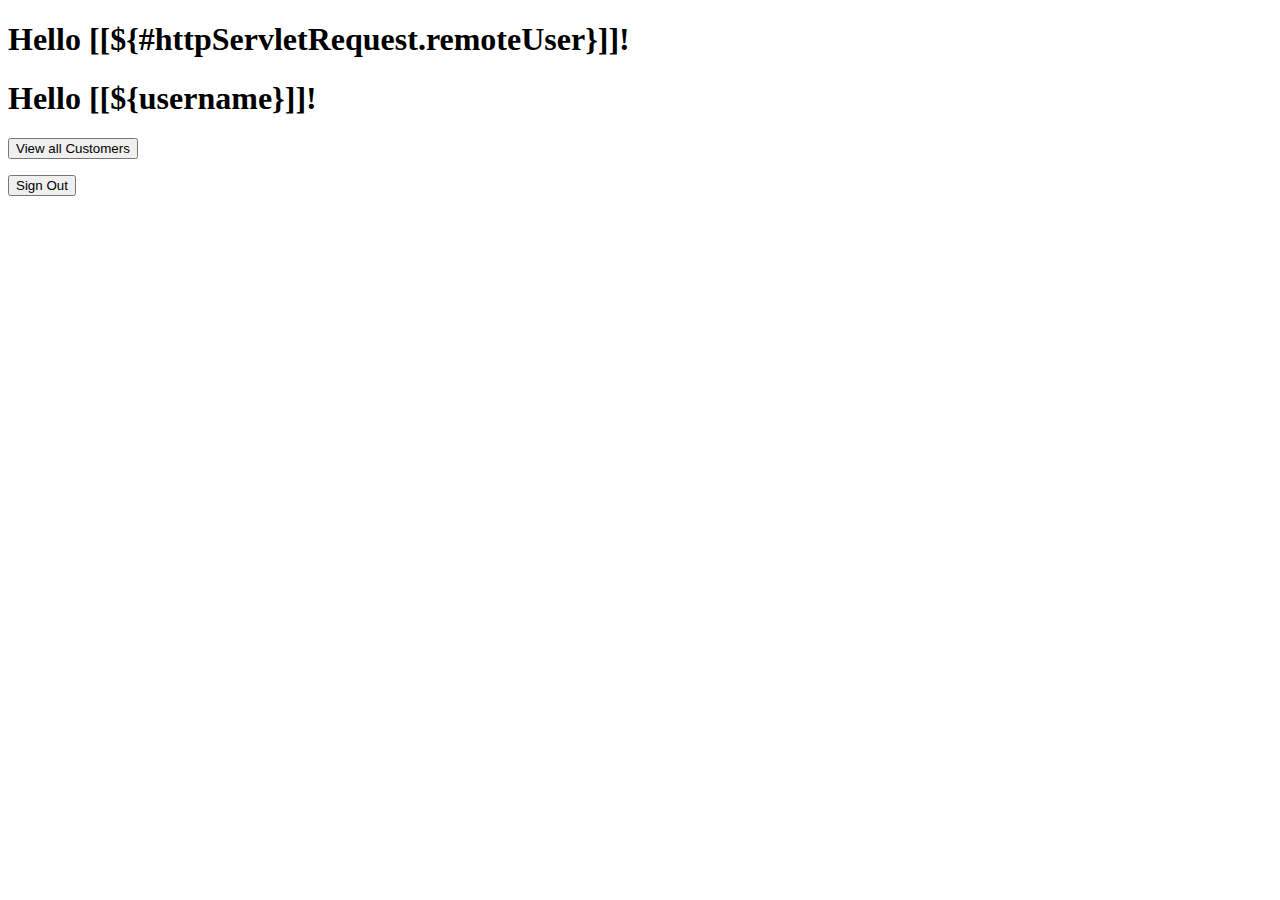
==== src/main/resources/templates/index.html @ 3a1141ba "Added bootstrap and enhanced UI" ====
<!DOCTYPE html> 
<html xmlns="http://www.w3.org/1999/xhtml" xmlns:th="https://www.thymeleaf.org" xmlns:sec="https://www.thymeleaf.org/thymeleaf-extras-springsecurity3"> 
   <head> 
      <title>Enterprise Management System</title> 
      <link rel="stylesheet" 
        href="https://cdn.jsdelivr.net/npm/bootstrap@4.1.3/dist/css/bootstrap.min.css" 
        integrity="sha384-MCw98/SFnGE8fJT3GXwEOngsV7Zt27NXFoaoApmYm81iuXoPkFOJwJ8ERdknLPMO" 
        crossorigin="anonymous">
   </head>
   <body>
   		<div class="container my-2">
   			<div th:if="${justLoggedIn}">
	        	<h1 th:inline="text">Hello [[${#httpServletRequest.remoteUser}]]!</h1>
	      	</div> 
	      	<div th:if="${justRegistered}">
	        	<h1 th:inline="text">Hello [[${username}]]!</h1>
	      	</div>
	      <p></p>
	      <form th:action="@{/customers/getall}" method="get"> 
	         <input name="logout" type="submit" value="View all Customers"/> 
	      </form>
	      <p></p>
	      <form th:action="@{/logout}" method="post"> 
	         <input name="logout" type="submit" value="Sign Out"/> 
	      </form>
   		</div>
      
   </body> 
</html>

<!--
<h1 th:inline="text">Hello [[${#httpServletRequest.remoteUser}]]</h1>
      <div th:if="${justRegistered}">
        <h1 th:inline="text">Hello [[${username}]]!</h1>
      </div>  
  -->
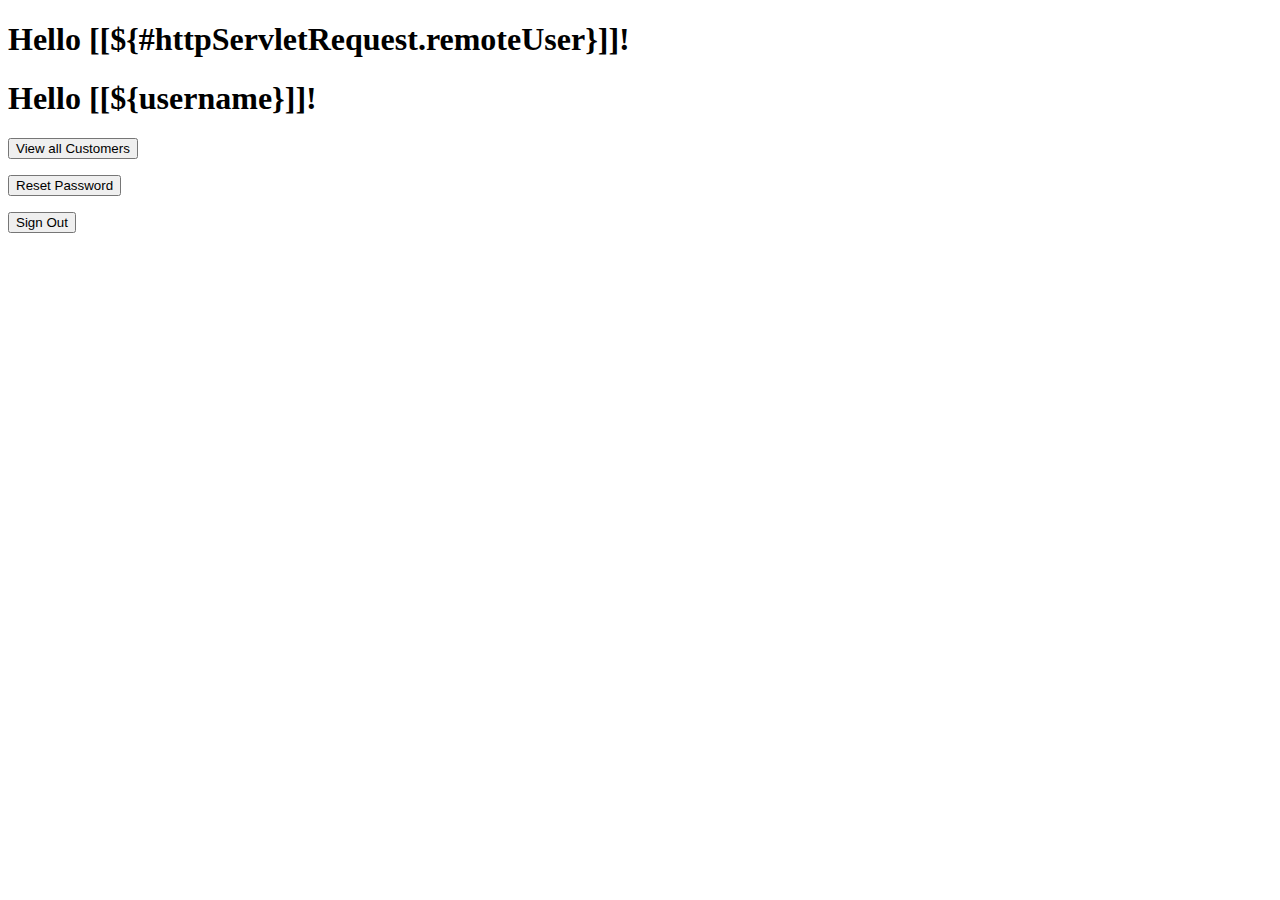
==== commit 60bdcf5c: "forget and reset pass" ====
--- a/src/main/resources/templates/index.html
+++ b/src/main/resources/templates/index.html
@@ -17,7 +17,11 @@
 	      	</div>
 	      <p></p>
 	      <form th:action="@{/customers/getall}" method="get"> 
-	         <input name="logout" type="submit" value="View all Customers"/> 
+	         <input name="viewall" type="submit" value="View all Customers"/> 
+	      </form>
+	      <p></p>
+	      <form th:action="@{/redirectToReset}" method="get"> 
+	         <input name="reset" type="submit" value="Reset Password"/> 
 	      </form>
 	      <p></p>
 	      <form th:action="@{/logout}" method="post"> 
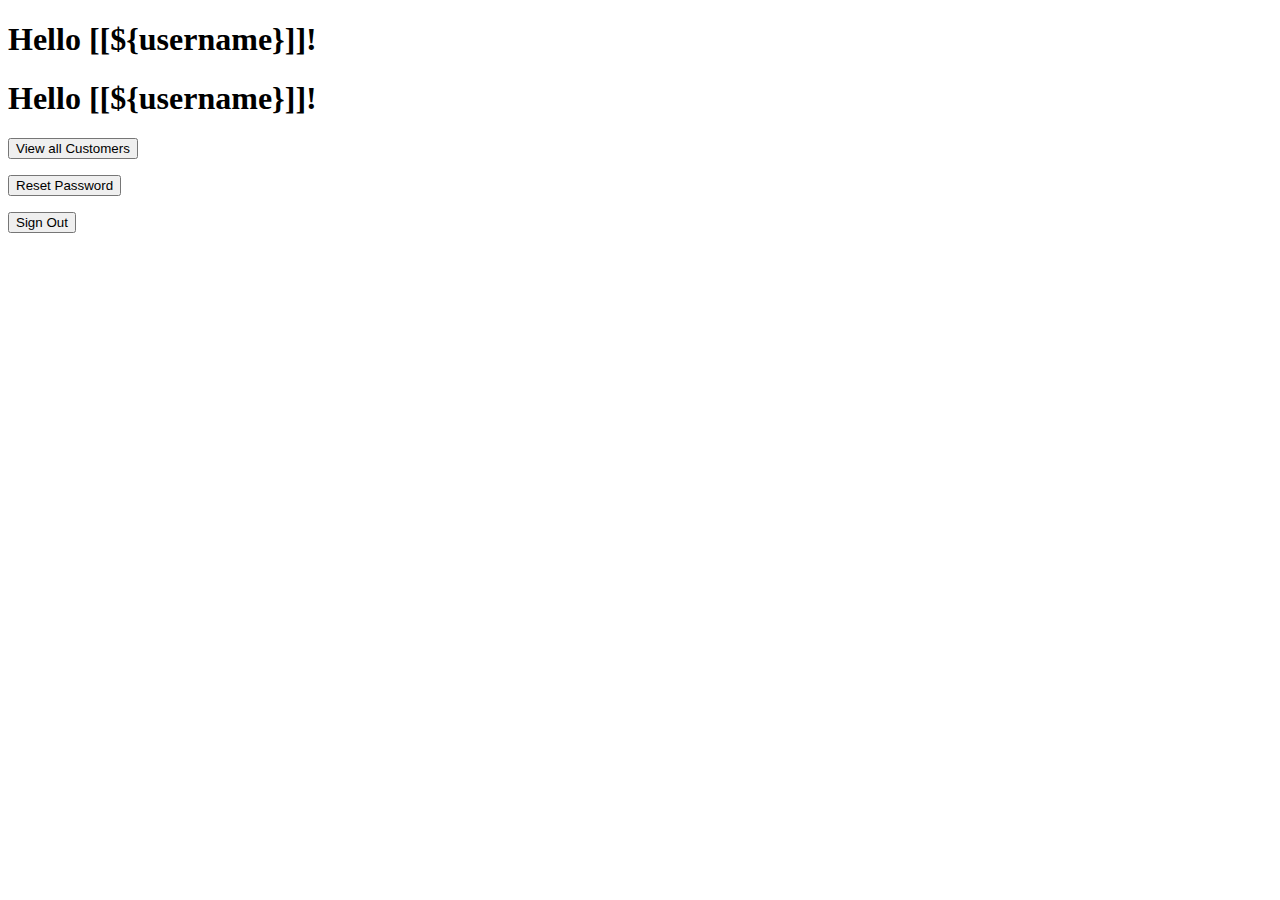
==== commit d8a4e0b7: "date and time" ====
--- a/src/main/resources/templates/index.html
+++ b/src/main/resources/templates/index.html
@@ -10,7 +10,7 @@
    <body>
    		<div class="container my-2">
    			<div th:if="${justLoggedIn}">
-	        	<h1 th:inline="text">Hello [[${#httpServletRequest.remoteUser}]]!</h1>
+	        	<h1 th:inline="text">Hello [[${username}]]!</h1>
 	      	</div> 
 	      	<div th:if="${justRegistered}">
 	        	<h1 th:inline="text">Hello [[${username}]]!</h1>
